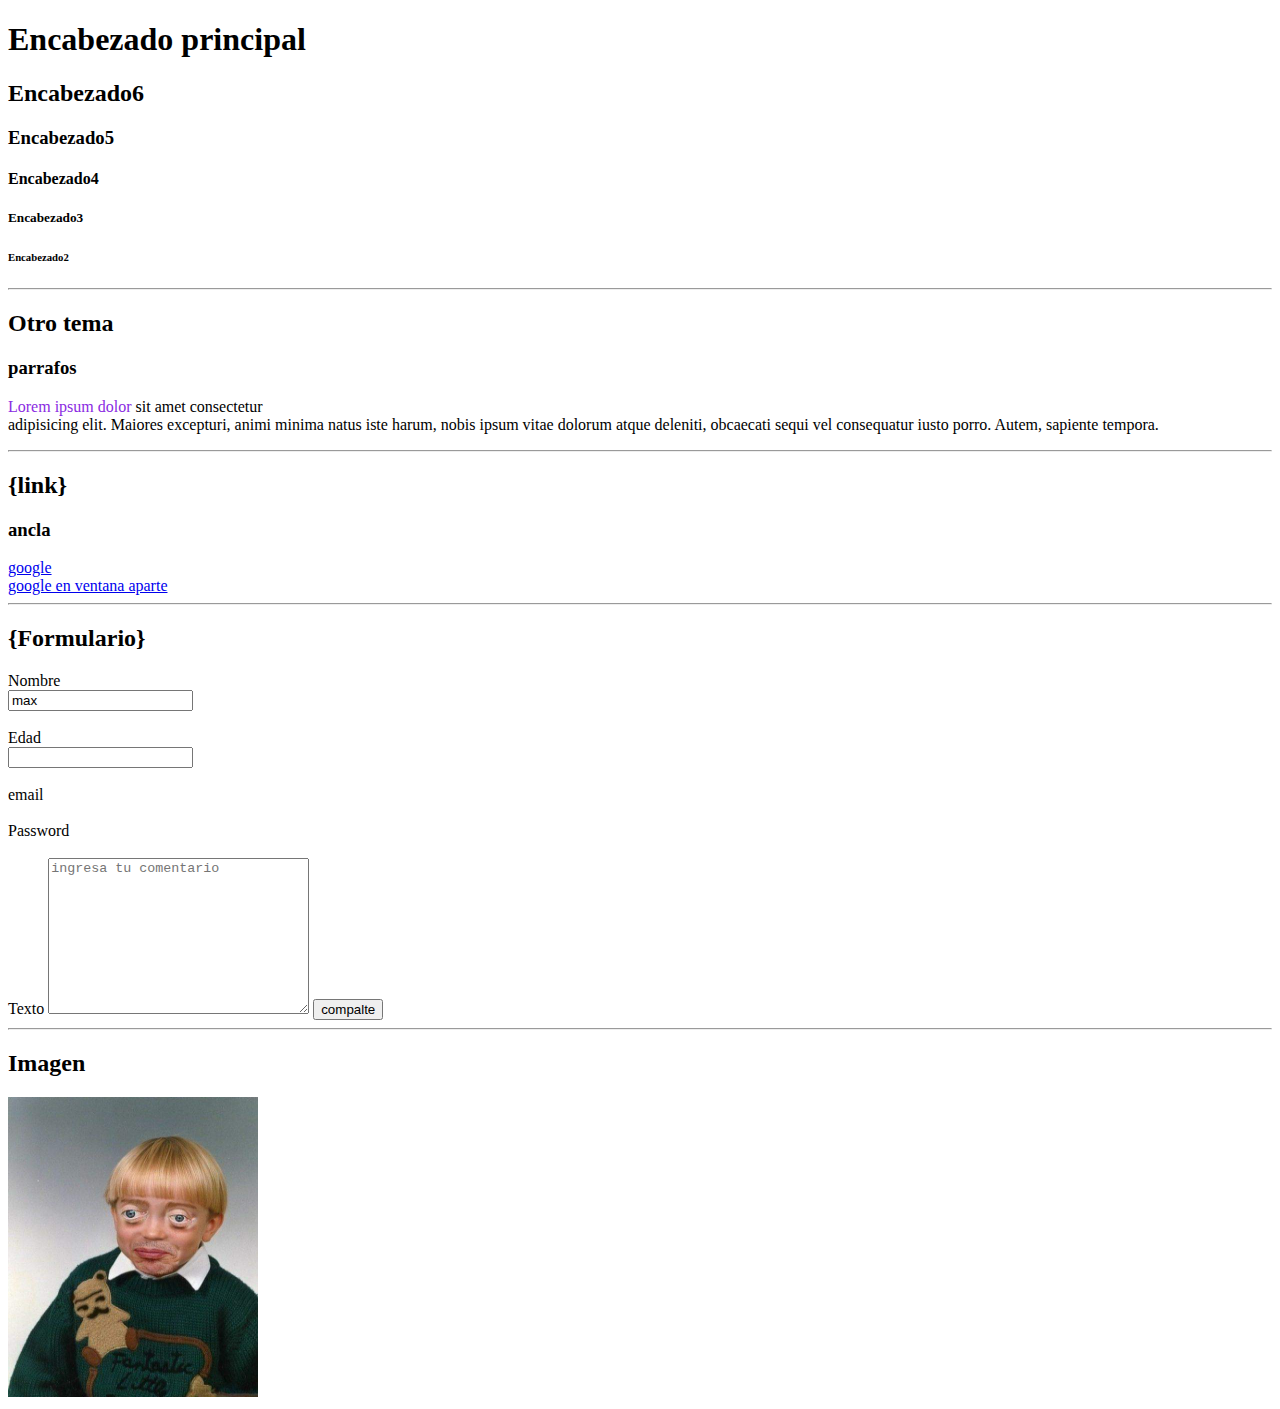
==== index.html @ 0f08152d "html" ====
<!DOCTYPE html>
<!-- DOCTYPE le indica al navegador que vamos a trabajar con la version de html 5, que es la version más nueva -->
<html lang="es">
    <!-- lang es un atributo que le da un lenguaje a mi atributo, el en significa que está en inglés -->
    <!-- en la línea 3 se abre la etiqueta y en la linea donde termina con html > se cierra -->
    <!-- todos los documentos tienen una etiqueta html, y esta es la madre de todas las etiquetas -->
    <!-- no usar el lang no arruina la función de la pag pero es una mala práctica -->
<head>
    <meta charset="UTF-8"/>
    <!-- identación se refiere a los 4 espacios que quedan antes de escribir, que sirven para representar que éste es un hijo, una clase -->
    <!-- la etiqueta meta no se cierra de la misma manera que por ej el html, esto es porque no le voy a pasar contenido adentro. Aporta meta informacion del contenido del documento, solo tiene una apertura y no un cierre -->
    <!--  -->
    <meta name="viewport" content="width=device-width, initial-scale=1.0">
    <title>Cyberpage</title>
</head>
<body>
 <!-- emet es un plugin para editores de código y nos proporcionara atajos para programar de mejor manera -->   
 <h1>Encabezado principal</h1>
 <!-- Encabezado: implementa 6 niveles de importancia desde h1(más importante) hasta h6 (menos importante)-->
 <!--NUNCA lo usen para par estilos a textos, para ésto usaremos CSS  -->
 <!-- la importancia de los encabezados radica en su uso para el motor de búsqueda, le va a dar más importancia a lo que está en h1 -->
 <h2>Encabezado6</h2>
 <h3>Encabezado5</h3>
 <h4>Encabezado4</h4>
 <h5>Encabezado3</h5>
 <h6>Encabezado2</h6>
 <!-- ctrl + alt + flecha: duplica el cursor, también se puede hacer con alt + apretar con el mouse-->
 <hr> <!-- cambio de tema entre párrafos, de forma visual, puede ser respresentado como una linea horizontal, sin embargo, actualmente no lo vamos a utilizar, eusar estas lineas en un diseño es una mala practica-->
 <h2>Otro tema</h2>
 <h3>parrafos</h3>
 <p><span style="color:blueviolet">Lorem ipsum dolor</span> sit amet consectetur <br> adipisicing elit. Maiores excepturi, animi minima natus iste harum, nobis ipsum vitae dolorum atque deleniti, obcaecati sequi vel consequatur iusto porro. Autem, sapiente tempora.</p>
 <hr>
 <h2>{link}</h2>
 <h3>ancla</h3>
 <a href="http://www.google.com">google</a><br>
 <a target= "_blank" href="http://www.google.com">google en ventana aparte</a>
 <!-- ancla: crea enlaces. su atributo target por defecto es "_self" (target _top y _parent se encuentran en desuso)-->
 <hr>
 <h2>{Formulario}</h2>
 <form action="/Cyberform" method="GET"> 
 <!-- el method post le hace un GET al servidor para que gestione este dato -->

 <label for="nombre">Nombre</label><br>
 <input type="text" id="nombre" value="max"
 aria-placeholder="indica tu nombre"
 required>
    <br><br>
    <label for="edad">Edad</label><br>
 <input type="number" id="edad" name="edad" aria-placeholder="indica edad"
 required>
<br><br>
<label for="email">email</label>
 </input type="email" id="email" name="email"
 aria-placeholder="indica tu mail"/>
 <br><br>
 <label for="password">Password</label>
 
 </input type="password" id= "password" name="password" 
 aria-placeholder="password"
 />
 <br><br>
 <label for="texto">Texto</label>
 <textarea name="texto" id="twxto" cols="30" rows="10" placeholder="ingresa tu comentario"></textarea>
 <input type="submit" value="compalte">
 <!-- input submit va a intractuar con el formulario -->
 <!-- la informacion de este formulario va a ir a los servidores -->
 <hr>
 <h2>Imagen</h2>
 <img src="public/EA2NlhrUwAEnKXq.jpeg" alt="momazo" height="300" width="250">
</body>
</html>
<!-- dentro de html tenemos el atributo head y body, y sus hijos -->
<!-- alt + shift + a : crea un espacio para comentar-->
<!-- cuando queremos copiar un archivo con ! y enter lo hacemos -->
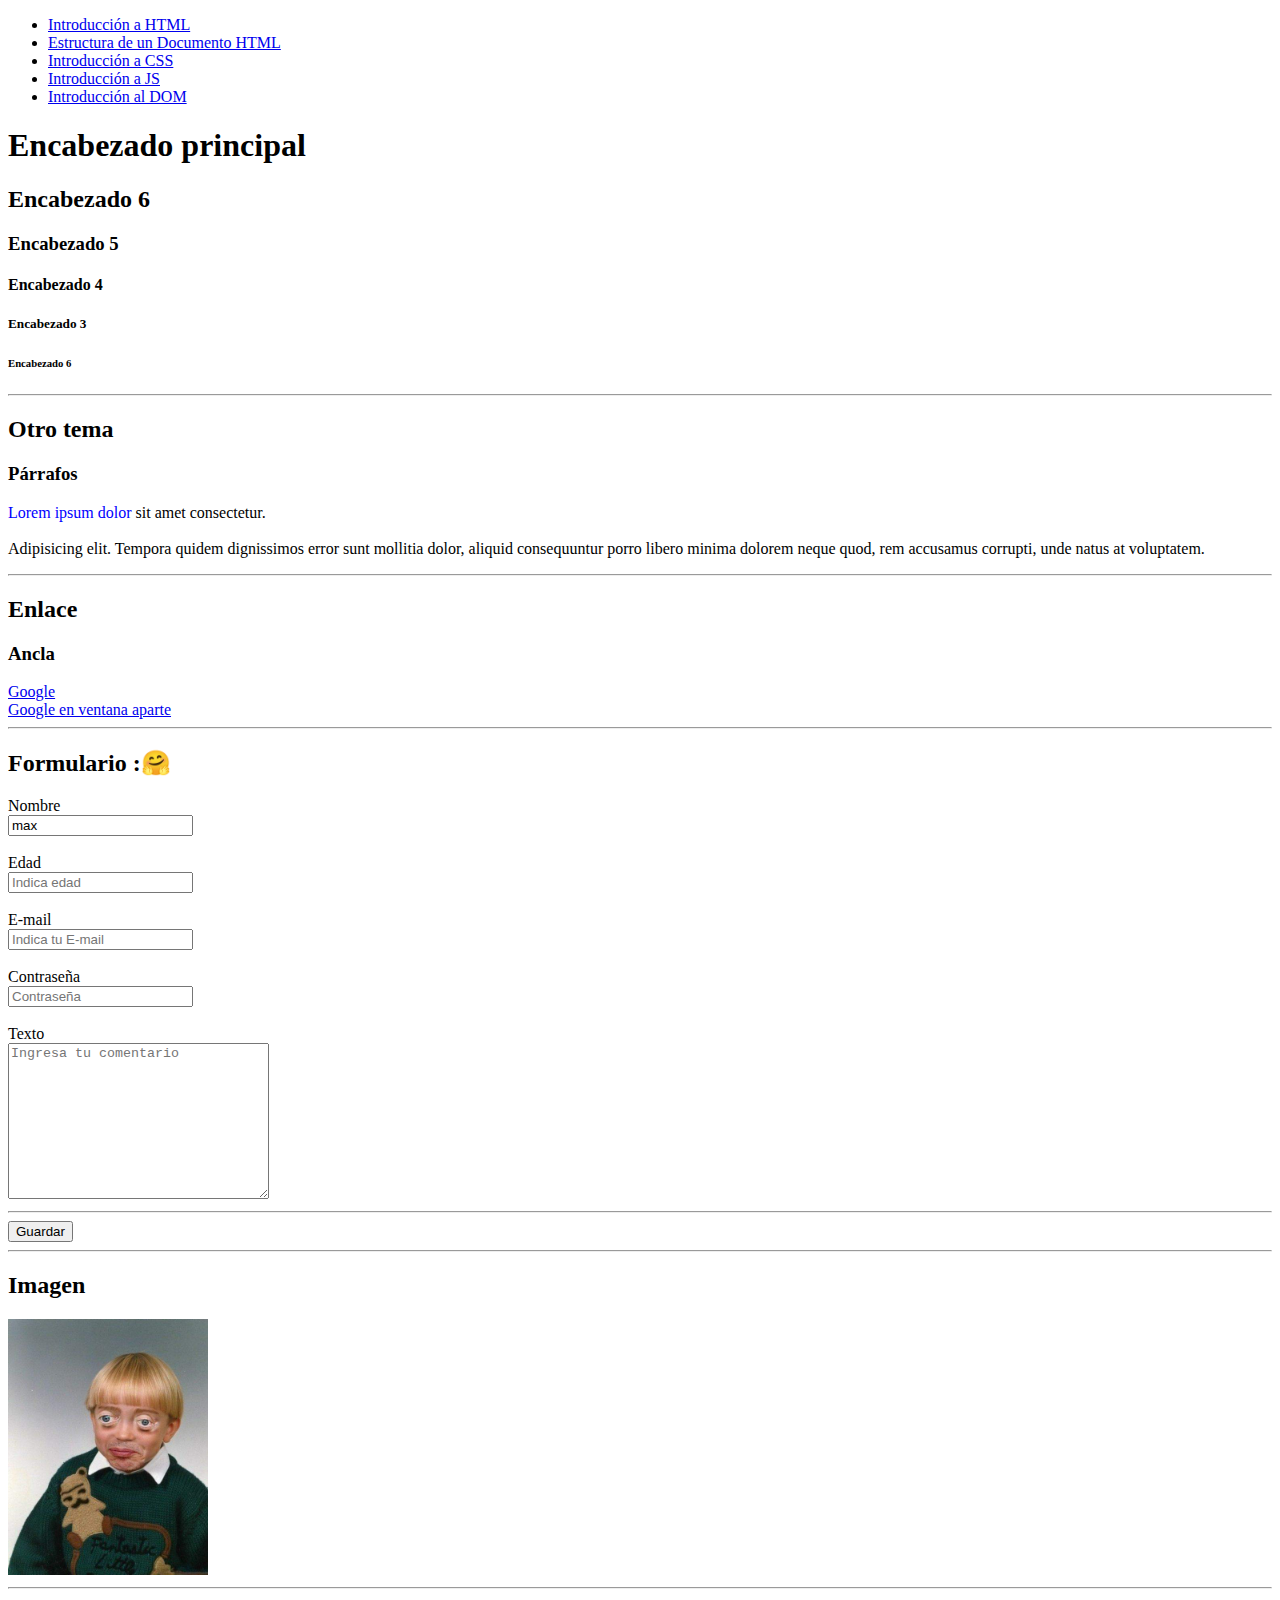
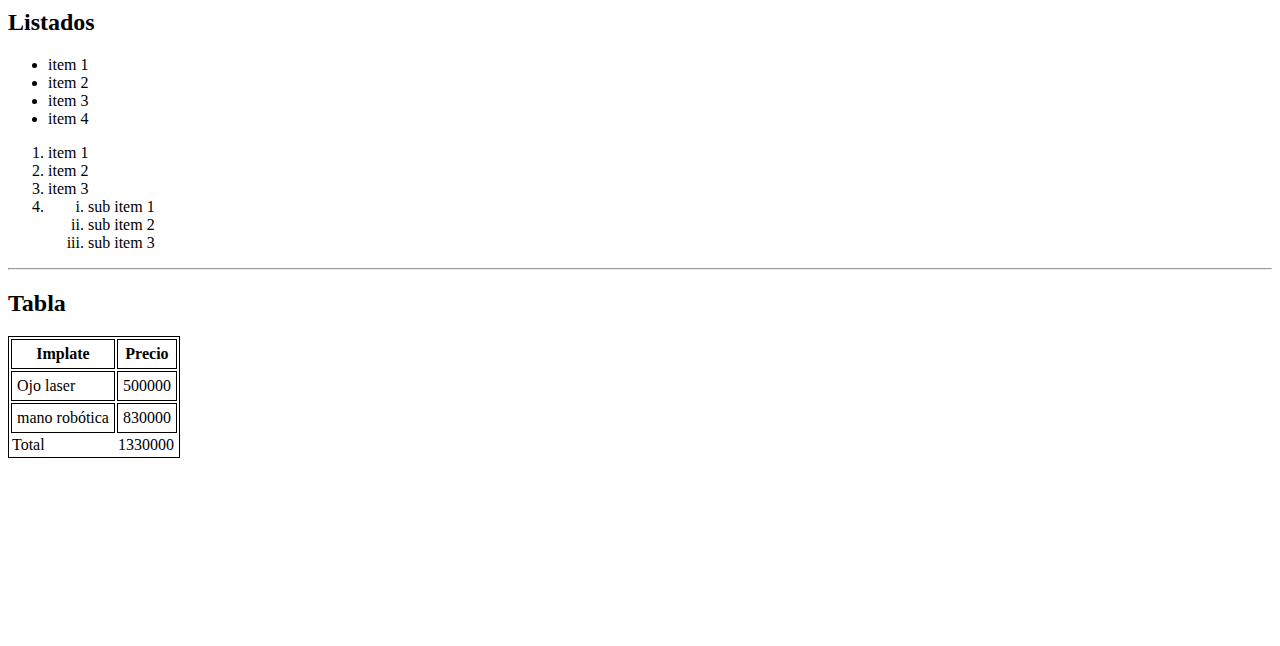
==== commit b54444b2: "actualización" ====
--- a/index.html
+++ b/index.html
@@ -1,74 +1,179 @@
 <!DOCTYPE html>
-<!-- DOCTYPE le indica al navegador que vamos a trabajar con la version de html 5, que es la version más nueva -->
+<!-- Le indica al navegador que vamos a trabajar con la versión de HTML 5, que es la más nueva -->
+
+<!-- ALT + SHIFT + A "para crear comentario" -->
+
+<!-- (!)<-- crea un nuevo doctype con sus etiquetas correspondientes -->
+
 <html lang="es">
-    <!-- lang es un atributo que le da un lenguaje a mi atributo, el en significa que está en inglés -->
-    <!-- en la línea 3 se abre la etiqueta y en la linea donde termina con html > se cierra -->
-    <!-- todos los documentos tienen una etiqueta html, y esta es la madre de todas las etiquetas -->
-    <!-- no usar el lang no arruina la función de la pag pero es una mala práctica -->
-<head>
-    <meta charset="UTF-8"/>
-    <!-- identación se refiere a los 4 espacios que quedan antes de escribir, que sirven para representar que éste es un hijo, una clase -->
-    <!-- la etiqueta meta no se cierra de la misma manera que por ej el html, esto es porque no le voy a pasar contenido adentro. Aporta meta informacion del contenido del documento, solo tiene una apertura y no un cierre -->
-    <!--  -->
-    <meta name="viewport" content="width=device-width, initial-scale=1.0">
-    <title>Cyberpage</title>
-</head>
-<body>
- <!-- emet es un plugin para editores de código y nos proporcionara atajos para programar de mejor manera -->   
- <h1>Encabezado principal</h1>
- <!-- Encabezado: implementa 6 niveles de importancia desde h1(más importante) hasta h6 (menos importante)-->
- <!--NUNCA lo usen para par estilos a textos, para ésto usaremos CSS  -->
- <!-- la importancia de los encabezados radica en su uso para el motor de búsqueda, le va a dar más importancia a lo que está en h1 -->
- <h2>Encabezado6</h2>
- <h3>Encabezado5</h3>
- <h4>Encabezado4</h4>
- <h5>Encabezado3</h5>
- <h6>Encabezado2</h6>
- <!-- ctrl + alt + flecha: duplica el cursor, también se puede hacer con alt + apretar con el mouse-->
- <hr> <!-- cambio de tema entre párrafos, de forma visual, puede ser respresentado como una linea horizontal, sin embargo, actualmente no lo vamos a utilizar, eusar estas lineas en un diseño es una mala practica-->
- <h2>Otro tema</h2>
- <h3>parrafos</h3>
- <p><span style="color:blueviolet">Lorem ipsum dolor</span> sit amet consectetur <br> adipisicing elit. Maiores excepturi, animi minima natus iste harum, nobis ipsum vitae dolorum atque deleniti, obcaecati sequi vel consequatur iusto porro. Autem, sapiente tempora.</p>
- <hr>
- <h2>{link}</h2>
- <h3>ancla</h3>
- <a href="http://www.google.com">google</a><br>
- <a target= "_blank" href="http://www.google.com">google en ventana aparte</a>
- <!-- ancla: crea enlaces. su atributo target por defecto es "_self" (target _top y _parent se encuentran en desuso)-->
- <hr>
- <h2>{Formulario}</h2>
- <form action="/Cyberform" method="GET"> 
- <!-- el method post le hace un GET al servidor para que gestione este dato -->
+  <!-- lang es un atributo que otorga un lenguaje en específico, aquí "es" significa que está en español -->
+  <!-- no usar el lang no arruina la función de la pág, pero es una mala práctica. -->
+  <!-- todos los documentos tienen una etiqueta HTML, que es la madre de todas las etiquetas -->
 
- <label for="nombre">Nombre</label><br>
- <input type="text" id="nombre" value="max"
- aria-placeholder="indica tu nombre"
- required>
-    <br><br>
-    <label for="edad">Edad</label><br>
- <input type="number" id="edad" name="edad" aria-placeholder="indica edad"
- required>
-<br><br>
-<label for="email">email</label>
- </input type="email" id="email" name="email"
- aria-placeholder="indica tu mail"/>
- <br><br>
- <label for="password">Password</label>
- 
- </input type="password" id= "password" name="password" 
- aria-placeholder="password"
- />
- <br><br>
- <label for="texto">Texto</label>
- <textarea name="texto" id="twxto" cols="30" rows="10" placeholder="ingresa tu comentario"></textarea>
- <input type="submit" value="compalte">
- <!-- input submit va a intractuar con el formulario -->
- <!-- la informacion de este formulario va a ir a los servidores -->
- <hr>
- <h2>Imagen</h2>
- <img src="public/EA2NlhrUwAEnKXq.jpeg" alt="momazo" height="300" width="250">
-</body>
+  <head>
+    <meta charset="UTF-8" />
+    <!-- Aporta meta información sobre el contenido del documento; solo tiene una apertura y no un cierre, la meta información es info que no se va a mostrar, pero que es utilizada por los motores de búsqueda del navegador. -->
+
+    <!-- El concepto de indentación se refiere a los 4 espacios que quedan antes de escribir, que sirven para representar que éste es un hijo. -->
+
+    <!-- La etiqueta meta no se cierra de la misma manera que por ej. html, ésto debido a que esta etiqueta no va a tener un contenido dentro, únicamente contendrá meta información acerca del documento -->
+
+    <meta name="viewport" content="width=device-width, initial-scale=1.0" />
+    <title>Syberpage</title>
+  </head>
+  <body>
+    <nav>
+      <ul>
+        <li><a href="index.html">Introducción a HTML</a></li>
+
+        <li><a href="estructura.html">Estructura de un Documento HTML</a></li>
+
+        <li><a href="introcss.html">Introducción a CSS</a></li>
+
+        <li><a href="introjs.html">Introducción a JS</a></li>
+
+        <li><a href="introdom.html">Introducción al DOM</a></li>
+      </ul>
+    </nav>
+    <!-- Emmet: es un plugin para editores de código que nos proporciona atajos para programar de mejor manera -->
+    <h1>Encabezado principal</h1>
+    <!-- Encabezado: implementa 6 niveles de importancia desde <h1>, el más importante, hasta <h6>, el menos importante.
+        La importancia de los encabezados radica en su uso para el motor de búsqueda, le va a dar más importancia a lo que está en h1, y así sucesivamente.
+
+    NOTA: Nunca, pero NUNCA lo uses para dar estilos a textos; para esto usaremos CSS. -->
+    <h2>Encabezado 6</h2>
+    <h3>Encabezado 5</h3>
+    <h4>Encabezado 4</h4>
+    <h5>Encabezado 3</h5>
+    <h6>Encabezado 6</h6>
+    <!--
+        CTRL + ALT + FLECHA "multiplicar cursor"
+        ALT + MOUSE "multiplicar cursor"
+     -->
+    <hr />
+    <!-- Cambio de tema entre párrafos; visualmente puede ser representado como una línea horizontal, sin embargo, actualmente no se debería usar para esto -->
+    <h2>Otro tema</h2>
+    <h3>Párrafos</h3>
+    <p>
+      <span style="color: blue"> Lorem ipsum dolor</span>
+      sit amet consectetur.<br /><br />
+      Adipisicing elit. Tempora quidem dignissimos error sunt mollitia dolor,
+      aliquid consequuntur porro libero minima dolorem neque quod, rem accusamus
+      corrupti, unde natus at voluptatem.
+    </p>
+    <hr />
+    <h2>Enlace</h2>
+    <h3>Ancla</h3>
+    <a target="_self" href="http://www.google.com">Google</a><br />
+    <!-- el _self no es necesario escribirlo, ya que viene por defecto, su funcionalidad es que, al clickear un link, te redirecciona pero dentro de a misma ventana, _blank te redirecciona en una nueva ventana -->
+    <a target="_blank" href="http://www.google.com">Google en ventana aparte</a>
+    <!-- Ancla: crea enlaces.
+    Su atributo target por defecto es "_self" (target _top y _parent se encuentran en desuso) -->
+    <hr />
+    <h2>Formulario :🤗</h2>
+    <form action="/form" method="GET">
+      <!-- Podemos utilizar un POST o un GET para enviar los datos rellenados en el formulario, la diferencia radica en que POST tiene una limitación de caracteres (ésto debido a que trabaja los datos en la misma URL [los concatena] y se envían al servidor), mientras que GET no posee esa limitación de caracteres (ya que los datos la página los va a gestionar internamente), los datos se van a enviar a uno mismo en JS -->
+      <label for="nombre">Nombre</label><br />
+      <input
+        type="text"
+        id="nombre"
+        name="nombres"
+        value="max"
+        placeholder="Indica tu nombre"
+        required
+      />
+      <br /><br />
+      <label for="edad">Edad</label><br />
+      <input type="number" id="edad" name="edad" placeholder="Indica edad" />
+      <br /><br />
+      <label for="email">E-mail</label><br />
+      <input
+        type="email"
+        id="email"
+        name="email"
+        placeholder="Indica tu E-mail"
+        required
+      />
+      <br /><br />
+      <label for="password">Contraseña</label><br />
+      <input
+        type="password"
+        id="password"
+        name="password"
+        placeholder="Contraseña"
+        required
+      />
+      <br /><br />
+      <label for="texto">Texto</label><br />
+      <textarea
+        name="texto"
+        id="texto"
+        cols="30"
+        rows="10"
+        placeholder="Ingresa tu comentario"
+      ></textarea>
+      <hr />
+      <input type="submit" value="Guardar" />
+      <!-- input: va a interactuar con el formulario, y enviará la información -->
+    </form>
+    <hr />
+    <h2>Imagen</h2>
+    <img src="public/meme.jpeg" alt="meme" width="200" />
+    <hr />
+    <h2>Listados</h2>
+    <ul>
+      <!-- listado desordenado -->
+      <li>item 1</li>
+      <li>item 2</li>
+      <li>item 3</li>
+      <li>item 4</li>
+    </ul>
+    <!-- listado ordenado -->
+    <ol>
+      <li>item 1</li>
+      <li>item 2</li>
+      <li>item 3</li>
+      <li>
+        <ul>
+          <li style="list-style: lower-roman">sub item 1</li>
+          <li style="list-style: lower-roman">sub item 2</li>
+          <li style="list-style: lower-roman">sub item 3</li>
+        </ul>
+      </li>
+    </ol>
+    <hr />
+    <h2>Tabla</h2>
+    <table style="border: solid 1px black">
+      <thead>
+        <!-- Cabezera -->
+        <tr>
+          <th style="border: 1px solid black; padding: 5px">Implate</th>
+          <th style="border: 1px solid black; padding: 5px">Precio</th>
+        </tr>
+      </thead>
+      <tbody>
+        <!-- Cuerpo -->
+        <tr>
+          <td style="border: 1px solid black; padding: 5px">Ojo laser</td>
+          <td style="border: 1px solid black; padding: 5px">500000</td>
+        </tr>
+        <tr>
+          <td style="border: 1px solid black; padding: 5px">mano robótica</td>
+          <td style="border: 1px solid black; padding: 5px">830000</td>
+        </tr>
+      </tbody>
+      <tfoot>
+        <!-- footer -->
+        <tr>
+          <td>Total</td>
+          <td>1330000</td>
+        </tr>
+      </tfoot>
+    </table>
+    <br /><br /><br /><br /><br /><br /><br /><br /><br /><br />
+  </body>
 </html>
+
 <!-- dentro de html tenemos el atributo head y body, y sus hijos -->
 <!-- alt + shift + a : crea un espacio para comentar-->
-<!-- cuando queremos copiar un archivo con ! y enter lo hacemos -->+<!-- cuando queremos copiar un archivo con ! y enter lo hacemos -->
